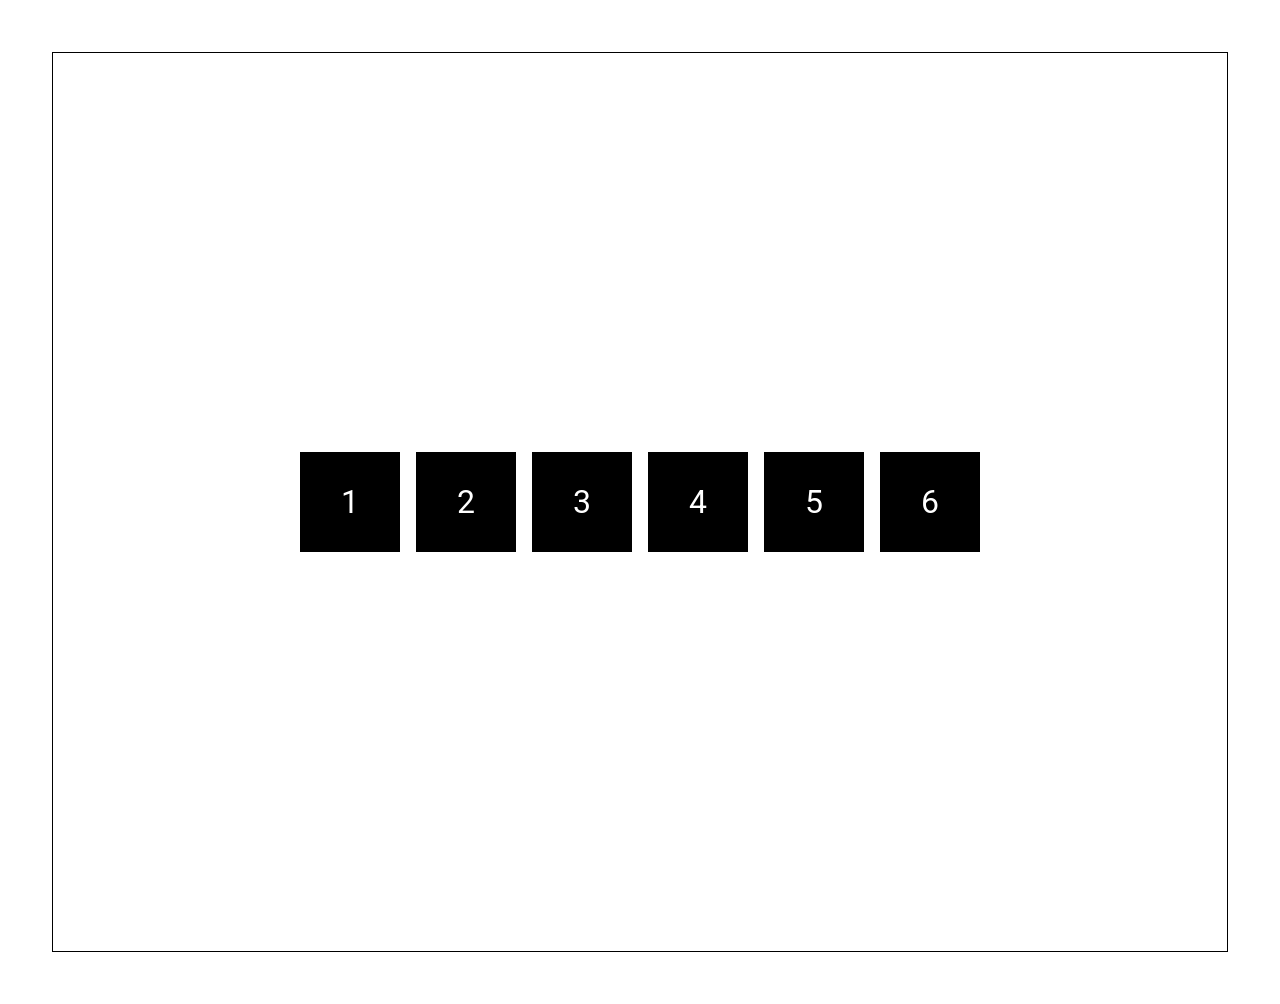
==== grid.html @ 397a72e0 "learning process of my css" ====
<!DOCTYPE html>
<html lang="en">
<head>
    <meta charset="UTF-8">
    <meta name="viewport" content="width=device-width, initial-scale=1.0">
    <title>flexbox</title>
    <link rel="stylesheet" href="/css/flex.css">
</head>
<body>
    <main class="container">
    <div class="box">1</div>
    <div class="box">2</div>
    <div class="box">3</div>
    <div class="box">4</div>
    <div class="box">5</div>
    <div class="box">6</div> 
    </main>
</body>
</html>
---- css/flex.css ----
@import url('https://fonts.googleapis.com/css2?family=Roboto:ital,wght@0,100..900;1,100..900&display=swap');
*{
    padding: 0;
    margin: 0;
    box-sizing: border-box;
}

 body{
    font-family: "Roboto", sans-serif;
    padding: 20px;
    min-height: 100vh;
 }
.container{
    min-height: 100vh;
    max-width: 300vw;
    margin: 2rem;
    font-size: 2rem;
    border: #000 solid 1px;
    display: flex;
    justify-content: center;
    gap: 1rem;
    align-items: center;
    flex-flow: row wrap;
    align-content: center;

}
.box{
  min-width: 100px;
  min-height: 100px;
   background: #000;
    color: white;
    padding: 1.5rem;

    display: flex;
    justify-content: center;
    align-items: center;
    

}

/** when using the nowrap or when you are not using the wrap
we use the grow or shrink and dont forget the basis eg. flex-grow:1
or flex-shrink:1;   with the basis  flex-basis:250px;
but instead we can use the  shortcut ( flex:1,1,250px;  ) 
with the first one being  the grow the second  the shrink and the third the basis*/
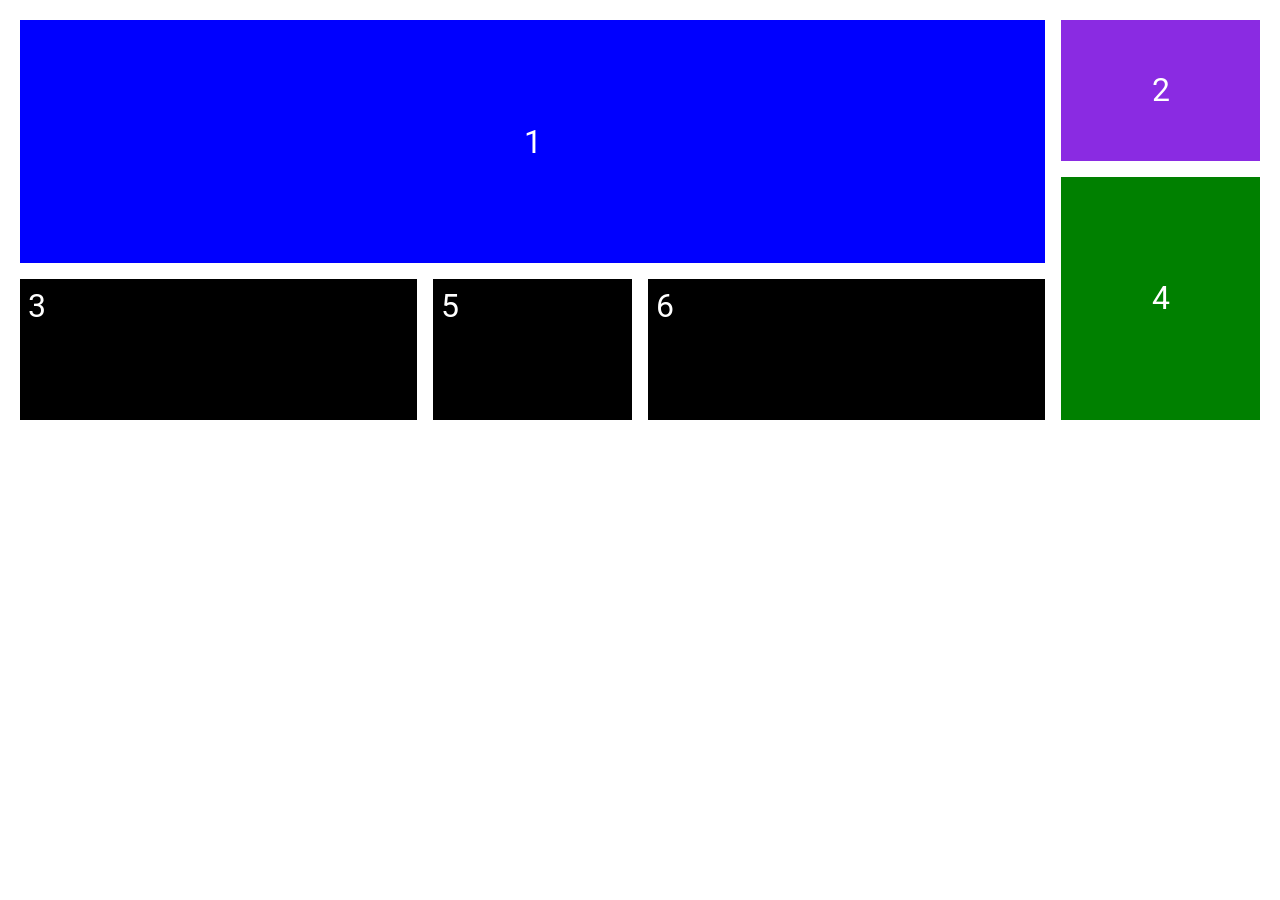
==== commit 28995713: "thess are the grid and images in css" ====
--- a/grid.html
+++ b/grid.html
@@ -3,8 +3,8 @@
 <head>
     <meta charset="UTF-8">
     <meta name="viewport" content="width=device-width, initial-scale=1.0">
-    <title>flexbox</title>
-    <link rel="stylesheet" href="/css/flex.css">
+    <title>grid</title>
+    <link rel="stylesheet" href="/css/grid.css">
 </head>
 <body>
     <main class="container">
--- a/css/grid.css
+++ b/css/grid.css
@@ -0,0 +1,48 @@
+@import url('https://fonts.googleapis.com/css2?family=Roboto:ital,wght@0,100..900;1,100..900&display=swap');
+
+*{
+    padding: 0;
+    margin: 0;
+    box-sizing: border-box;
+}
+
+ body{
+    font-family: "Roboto", sans-serif;
+    padding: 20px;
+    min-height: 100vh;
+ }
+ .container{
+   min-height: 400px;
+    display: grid;
+    grid-template-columns:repeat(2, 2fr 1fr);
+    grid-auto-row: minmax(120px auto) ;
+    gap: 1rem;
+
+ }
+ .box:first-child{
+   background-color: blue;
+   grid-row:1/3;
+   grid-column: 1/4;
+   place-content: center;
+  display: grid;
+ }
+.box:nth-child(2){
+   background-color: blueviolet;
+   display: grid;
+/*    align-content: center;
+   justify-content: center; */
+   place-content: center;
+}
+.box:nth-child(4){
+   background-color: green;
+   display:grid;
+   place-content: center;
+   grid-row: 2/4;
+}
+
+ .box{
+    background-color: black;
+    color: white;
+    font-size: 2rem;
+    padding: 0.5rem;
+ }
